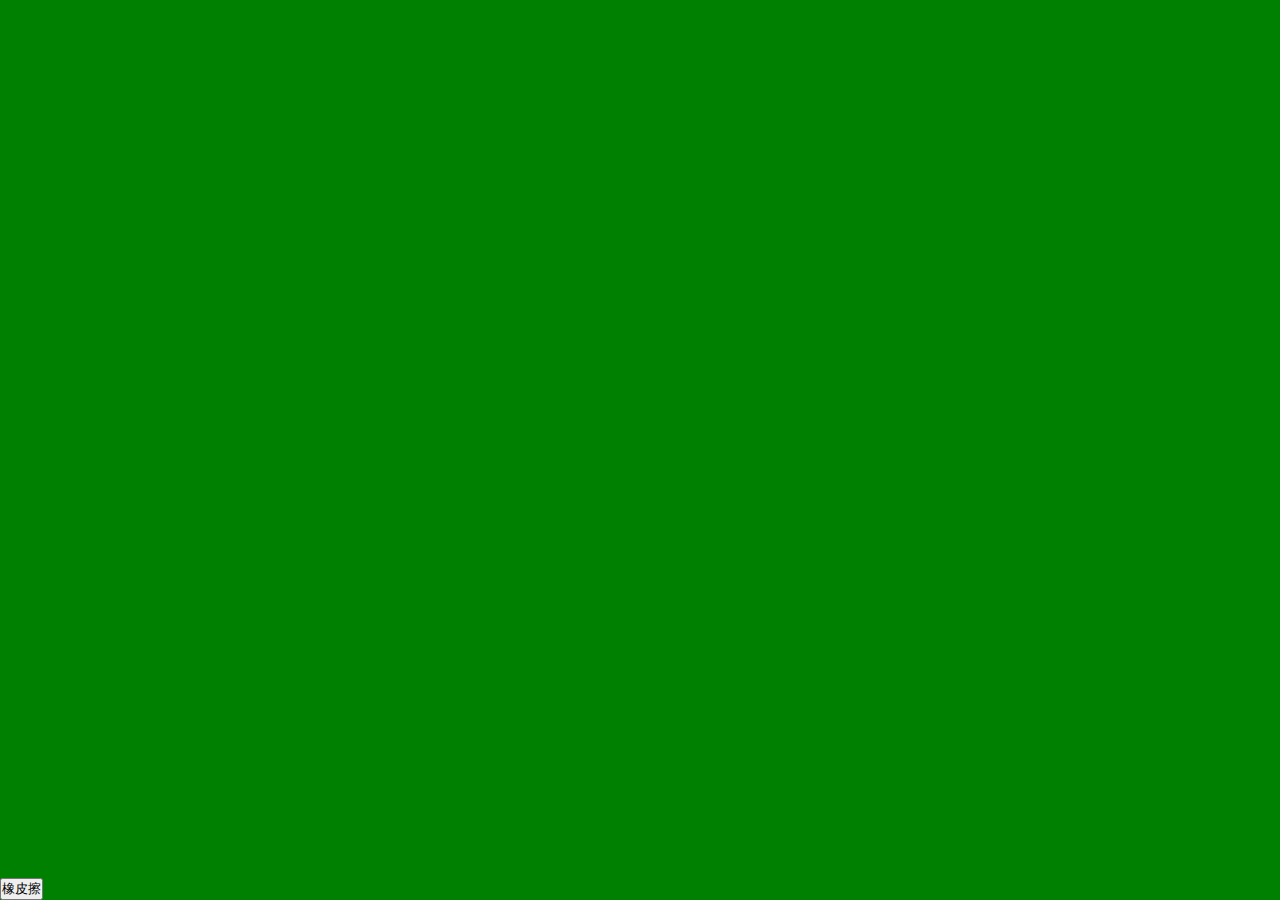
==== canvas画板/index.html @ 5aea5809 "add" ====
<!DOCTYPE html>
<html lang="en">
<head>
	<meta charset="UTF-8">
	<title>Canvas画板</title>
	<link rel="stylesheet" href="./style.css">
</head>
<body>
	<canvas id="canvas"></canvas>
	<div id = "actions" class="actions">
		<button id = "eraser">橡皮擦</button>
		<button id="brush">画笔</button>
	</div>
	<script src="./main.js"></script>
</body>
</html>
---- canvas画板/style.css ----
* {
	margin: 0;
	padding: 0;
}
#canvas {
	background: green;
}
body {
	position: relative;
}
.actions {
	position: fixed;
	bottom: 0;
	left: 0;
}
.actions > #brush {
	display: none;
}
.actions.x > #brush {
	display: inline-block;
}
.actions.x > #eraser {
	display: none;
}
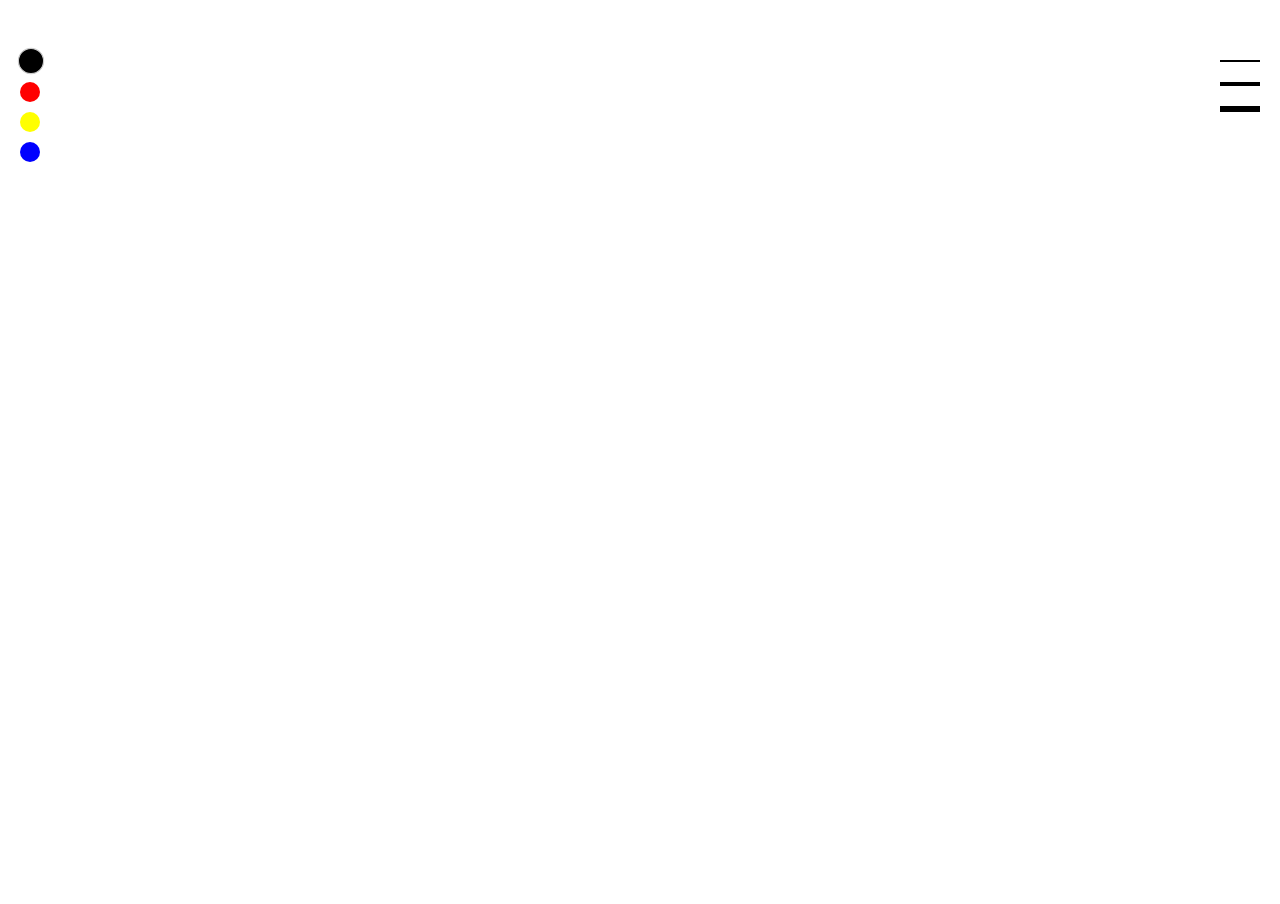
==== commit 16ad9719: "添加下载按钮" ====
--- a/canvas画板/index.html
+++ b/canvas画板/index.html
@@ -2,15 +2,46 @@
 <html lang="en">
 <head>
 	<meta charset="UTF-8">
+	<meta name="viewport" content="width=device-width,initial-scale=1,user-scalable=no"/>
 	<title>Canvas画板</title>
 	<link rel="stylesheet" href="./style.css">
+	<script src="http://at.alicdn.com/t/font_990902_kihwvgz5uc.js"></script>
+	<style type="text/css">
+    .icon {
+       width: 1em; height: 1em;
+       vertical-align: -0.15em;
+       fill: currentColor;
+       overflow: hidden;
+    	}
+	</style>
 </head>
 <body>
 	<canvas id="canvas"></canvas>
 	<div id = "actions" class="actions">
-		<button id = "eraser">橡皮擦</button>
-		<button id="brush">画笔</button>
+		<svg id="pen" class="icon active">
+		    <use xlink:href="#icon-pen"></use>
+		</svg>
+		<svg id="eraser" class="icon">
+		    <use xlink:href="#icon-eraser"></use>
+		</svg>
+		<svg id="clear" class="icon">
+		    <use xlink:href="#icon-clear"></use>
+		</svg>
+		<svg id="download" class="icon">
+		    <use xlink:href="#icon-download"></use>
+		</svg>
 	</div>
+	<ol class="colors">
+		<li id="black" class="black active"></li>
+		<li id="red" class="red"></li>
+		<li id="yellow" class="yellow"></li>
+		<li id="blue" class="blue"></li>
+	</ol>
+	<ol class="sizes">
+		<li id="thin" class="thin"></li>
+		<li id="middle" class="middle"></li>
+		<li id="thick" class="thick"></li>
+	</ol>
 	<script src="./main.js"></script>
 </body>
 </html>--- a/canvas画板/style.css
+++ b/canvas画板/style.css
@@ -2,23 +2,78 @@
 	margin: 0;
 	padding: 0;
 }
-#canvas {
-	background: green;
+ul,
+ol {
+	list-style: none;
 }
 body {
 	position: relative;
+	overflow: hidden;
 }
 .actions {
 	position: fixed;
-	bottom: 0;
+	top: 0;
 	left: 0;
 }
-.actions > #brush {
-	display: none;
+.actions svg {
+	width: 1.5em;
+	height: 1.5em;
+	padding: 10px;
+	transition: all 0.3s;
+	margin: 0 10px;
 }
-.actions.x > #brush {
-	display: inline-block;
+.actions svg.active {
+	fill: red;
+	transform: scale(1.2);
 }
-.actions.x > #eraser {
-	display: none;
+.colors {
+	position: fixed;
+	top: 40px;
+	left: 20px;
+}
+.colors > li {
+	width: 20px;
+	height: 20px;
+	border-radius: 50%;
+	margin: 10px 0;
+	transition: all 0.3s;
+}
+.colors > li.black {
+	background-color: black;
+}
+.colors > li.red {
+	background-color: red;
+}
+.colors > li.yellow {
+	background-color: yellow;
+}
+.colors > li.blue {
+	background-color: blue;
+}
+.colors > li.active {
+	transform: scale(1.2);
+	border: 1px solid #ccc;
+}
+.sizes {
+	position: fixed;
+	top: 40px;
+	right: 20px;
+}
+.sizes > li {
+	margin-top: 20px;
+}
+.sizes > .thin {
+	height: 0;
+	width: 40px;
+	border-top: 2px solid black;
+}
+.sizes > .middle {
+	height: 0;
+	width: 40px;
+	border-top: 4px solid black;
+}
+.sizes > .thick {
+	height: 0;
+	width: 40px;
+	border-top: 6px solid black;
 }